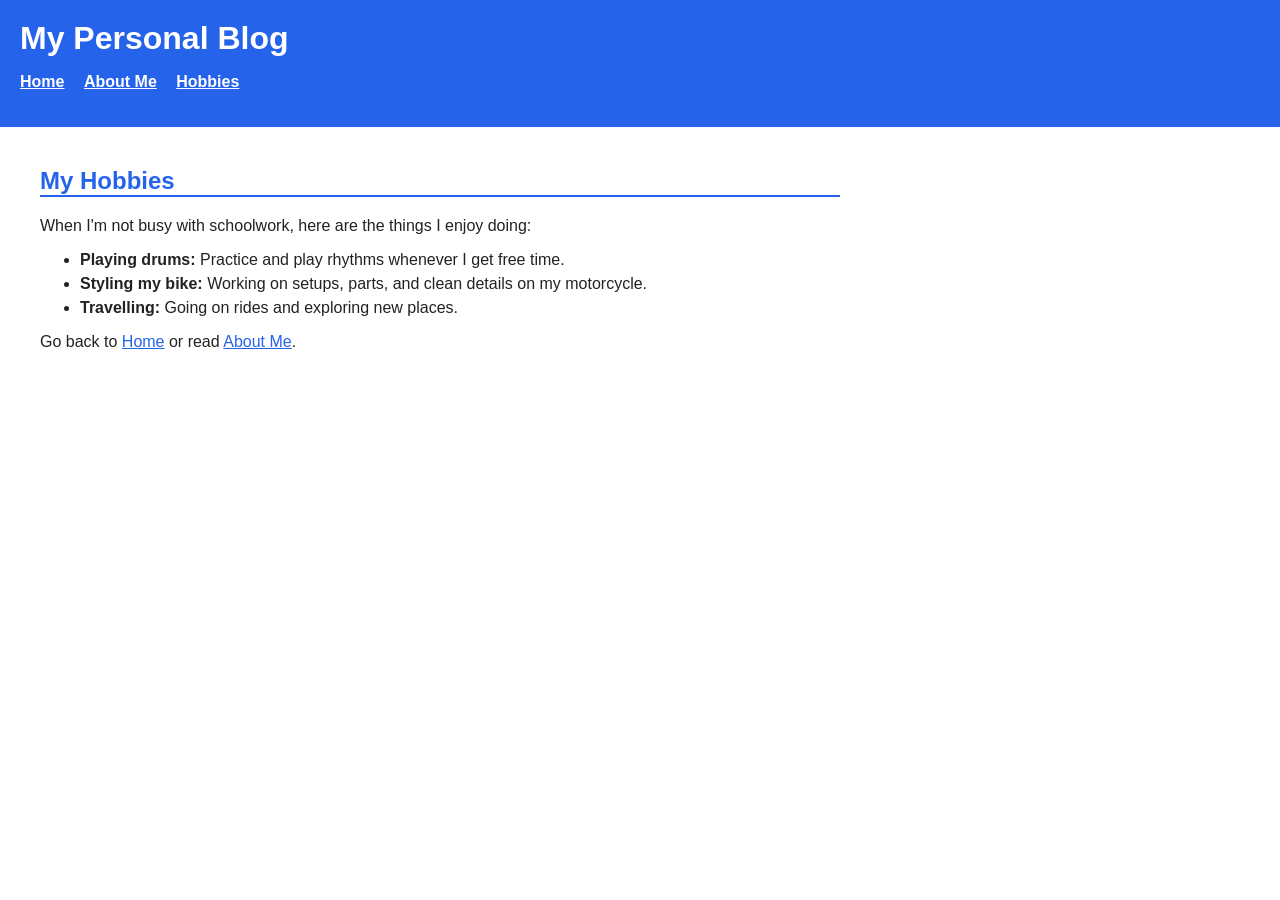
==== hobbies.html @ f4042350 "Add files via upload" ====
<!DOCTYPE html>
<html>
<head>
  <title>Hobbies - My Personal Blog</title>
  <link rel="stylesheet" href="style.css">
</head>
<body>

  <div class="top">
    <h1>My Personal Blog</h1>
    <p>
      <a href="index.html">Home</a>
      <a href="about.html">About Me</a>
      <a href="hobbies.html">Hobbies</a>
    </p>
  </div>

  <div class="main">
    <h2>My Hobbies</h2>
    <p>When I'm not busy with schoolwork, here are the things I enjoy doing:</p>

    <ul>
      <li><strong>Playing drums:</strong> Practice and play rhythms whenever I get free time.</li>
      <li><strong>Styling my bike:</strong> Working on setups, parts, and clean details on my motorcycle.</li>
      <li><strong>Travelling:</strong> Going on rides and exploring new places.</li>
    </ul>

    <p>Go back to <a href="index.html">Home</a> or read <a href="about.html">About Me</a>.</p>
  </div>

</body>
</html>
---- style.css ----
body {
  background-color: #ffffff;
  color: #222222;
  font-family: Verdana, sans-serif;
  margin: 0;
  padding: 0;
}

.top {
  background-color: #2563eb;
  color: #ffffff;
  padding: 20px;
}

.top h1 {
  margin: 0;
  font-size: 32px;
}

.top a {
  color: #ffffff;
  margin-right: 15px;
  font-weight: bold;
}

.main {
  padding: 20px 40px;
  max-width: 800px;
}

h2 {
  color: #2563eb;
  border-bottom: 2px solid #2563eb;
}

a {
  color: #2563eb;
}

li {
  margin-bottom: 6px;
}
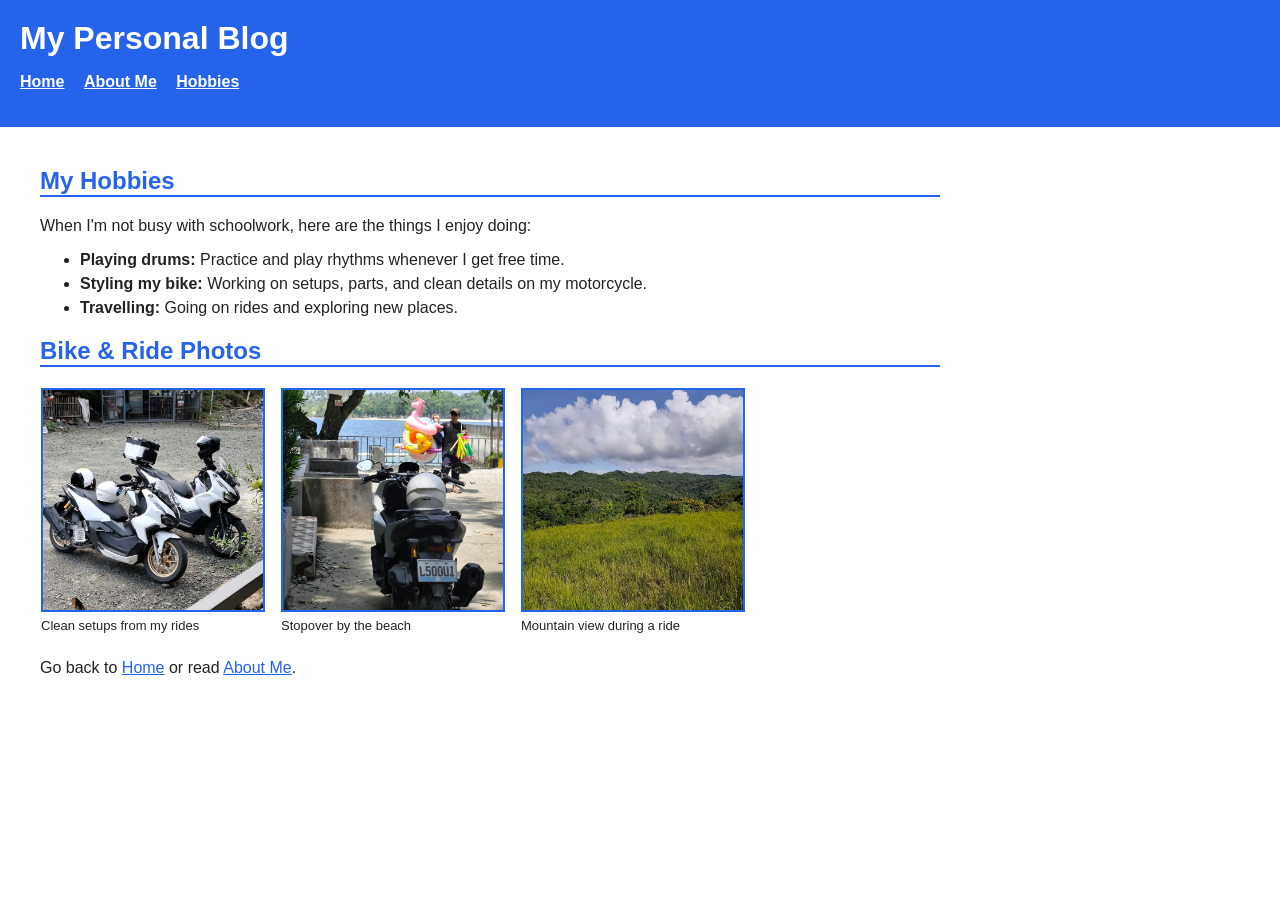
==== commit f8c9a880: "Add files via upload" ====
--- a/hobbies.html
+++ b/hobbies.html
@@ -25,6 +25,24 @@
       <li><strong>Travelling:</strong> Going on rides and exploring new places.</li>
     </ul>
 
+    <h2>Bike &amp; Ride Photos</h2>
+    <table class="photo-table">
+      <tr>
+        <td>
+          <img src="bikes.jpg" width="220" height="220" alt="Two white scooters parked on gravel">
+          <p>Clean setups from my rides</p>
+        </td>
+        <td>
+          <img src="beach-ride.jpg" width="220" height="220" alt="White scooter parked by the beach">
+          <p>Stopover by the beach</p>
+        </td>
+        <td>
+          <img src="view.jpg" width="220" height="220" alt="Green hills and clouds view">
+          <p>Mountain view during a ride</p>
+        </td>
+      </tr>
+    </table>
+
     <p>Go back to <a href="index.html">Home</a> or read <a href="about.html">About Me</a>.</p>
   </div>
 
--- a/style.css
+++ b/style.css
@@ -25,7 +25,7 @@
 
 .main {
   padding: 20px 40px;
-  max-width: 800px;
+  max-width: 900px;
 }
 
 h2 {
@@ -40,3 +40,26 @@
 li {
   margin-bottom: 6px;
 }
+
+.photo-table {
+  border-collapse: collapse;
+  margin: 15px 0 25px 0;
+}
+
+.photo-table td {
+  padding-right: 15px;
+  vertical-align: top;
+}
+
+.photo-table img {
+  width: 220px;
+  height: 220px;
+  object-fit: cover;
+  display: block;
+  border: 2px solid #2563eb;
+}
+
+.photo-table p {
+  margin: 6px 0 0 0;
+  font-size: 13px;
+}
